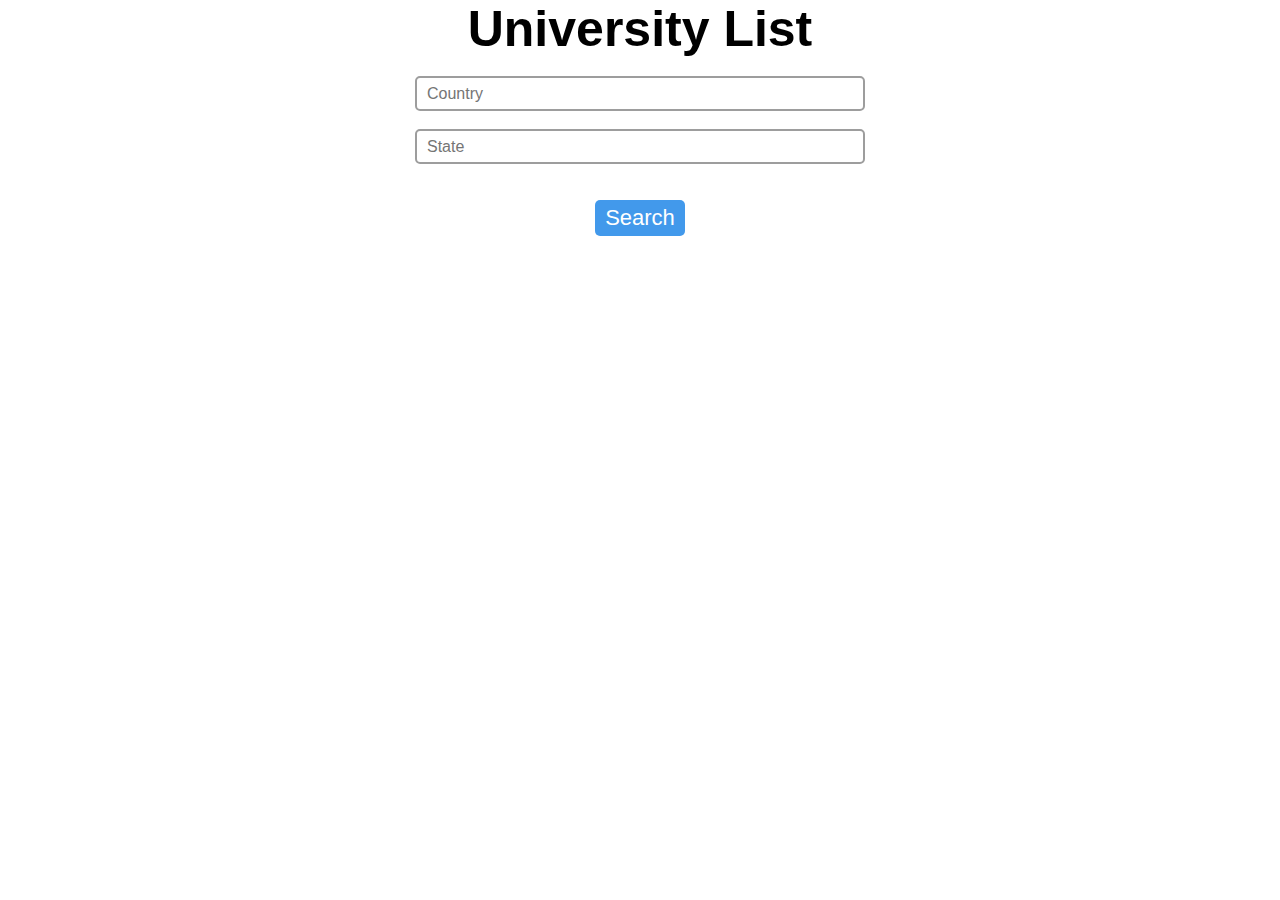
==== test-18-12-22/Q-1/index.html @ 7ccfae1b "done" ====
<!DOCTYPE html>
<html lang="en">
<head>
    <meta charset="UTF-8">
    <meta http-equiv="X-UA-Compatible" content="IE=edge">
    <meta name="viewport" content="width=device-width, initial-scale=1.0">
    <title>University List</title>
    <link rel="stylesheet" href="./styles.css">
</head>
<body>
    <div id="main_container">
        <h1 id="heading">University List</h1>
        <br>
        <input type="text" id="country" placeholder="Country">
        <br>
        <input type="text" id="state" placeholder="State">
        <br>
        <br>
        <button id="search_button" onclick="fetchUniversity()">Search</button>
        <br><br>
        <div id="container">
            
        </div>
    </div>
    <script src="./script.js"></script>
</body>
</html>
---- test-18-12-22/Q-1/styles.css ----
*{
    box-sizing: border-box;
    margin: 0;
}
#main_container{
    display: flex;
    flex-direction: column;
    justify-content: center;
    align-items: center;
}
#heading{
    font-size: 50px;
    font-family: sans-serif;
}
#country,#state{
    width: 450px;
    height: 35px;
    border: 2px solid rgb(157, 157, 157);
    border-radius: 5px;
    padding: 10px;
    font-size: 16px;
}
#search_button{
    background-color: #4299EB;
    border: 0;
    border-radius: 5px;
    font-size: 22px;
    color: white;
    padding:5px 10px 5px 10px;
}
#cards{
    width: 500px;
    height: fit-content;
    border-radius: 5px;
    box-shadow: 1px 1px 6px 0.5px rgb(175, 172, 172);
    padding: 30px;
}
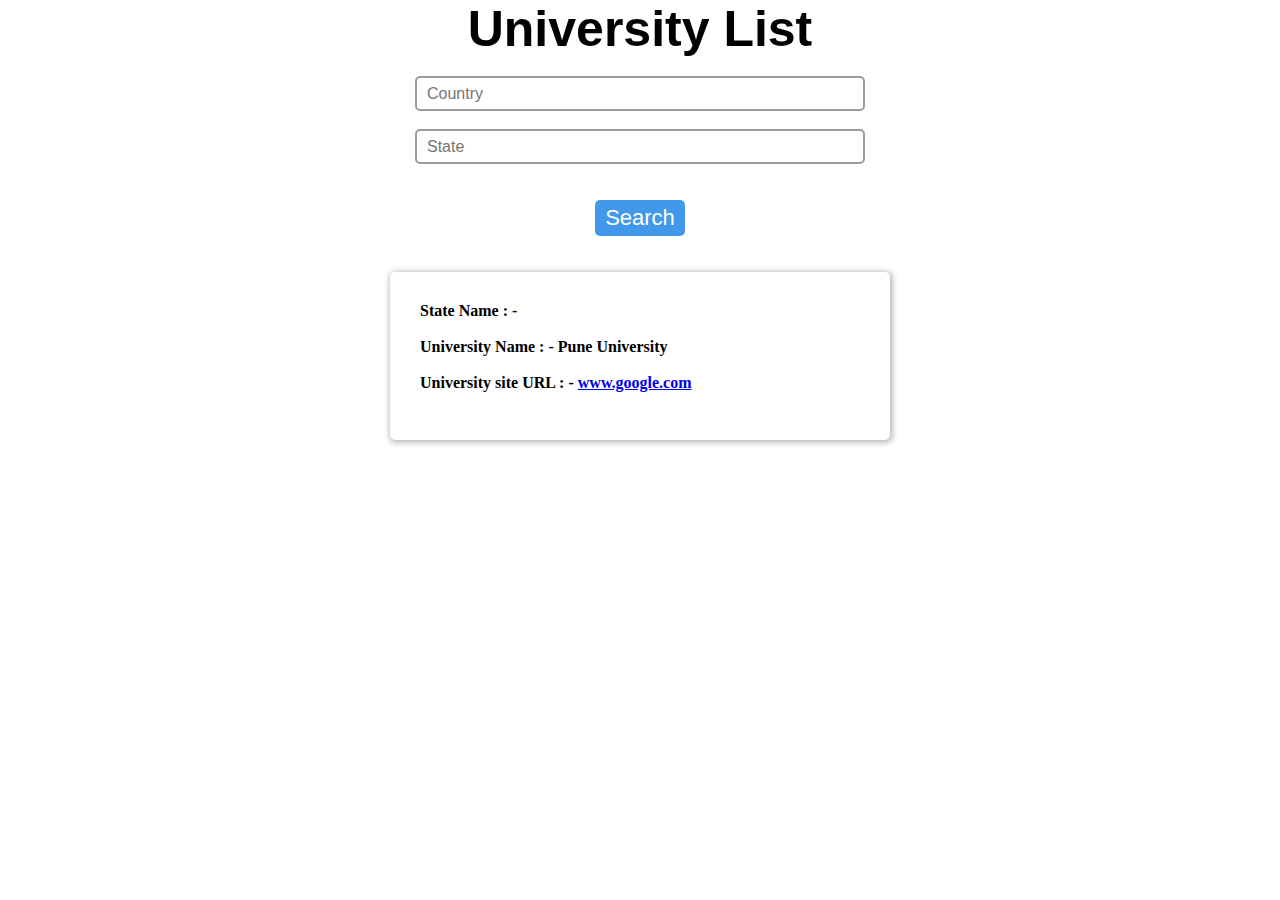
==== commit babc285b: "done" ====
--- a/test-18-12-22/Q-1/index.html
+++ b/test-18-12-22/Q-1/index.html
@@ -19,7 +19,14 @@
         <button id="search_button" onclick="fetchUniversity()">Search</button>
         <br><br>
         <div id="container">
-            
+            <div id="cards">
+                <h4>State Name : - <span id="state_name"></span></h4>
+                <br>
+                <h4>University Name : - <span id="university_name">Pune University</span></h4>
+                <br>
+                <h4>University site URL : - <a id="site" href="www.google.com">www.google.com</a> </span></h4>
+                <br>
+            </div>
         </div>
     </div>
     <script src="./script.js"></script>
